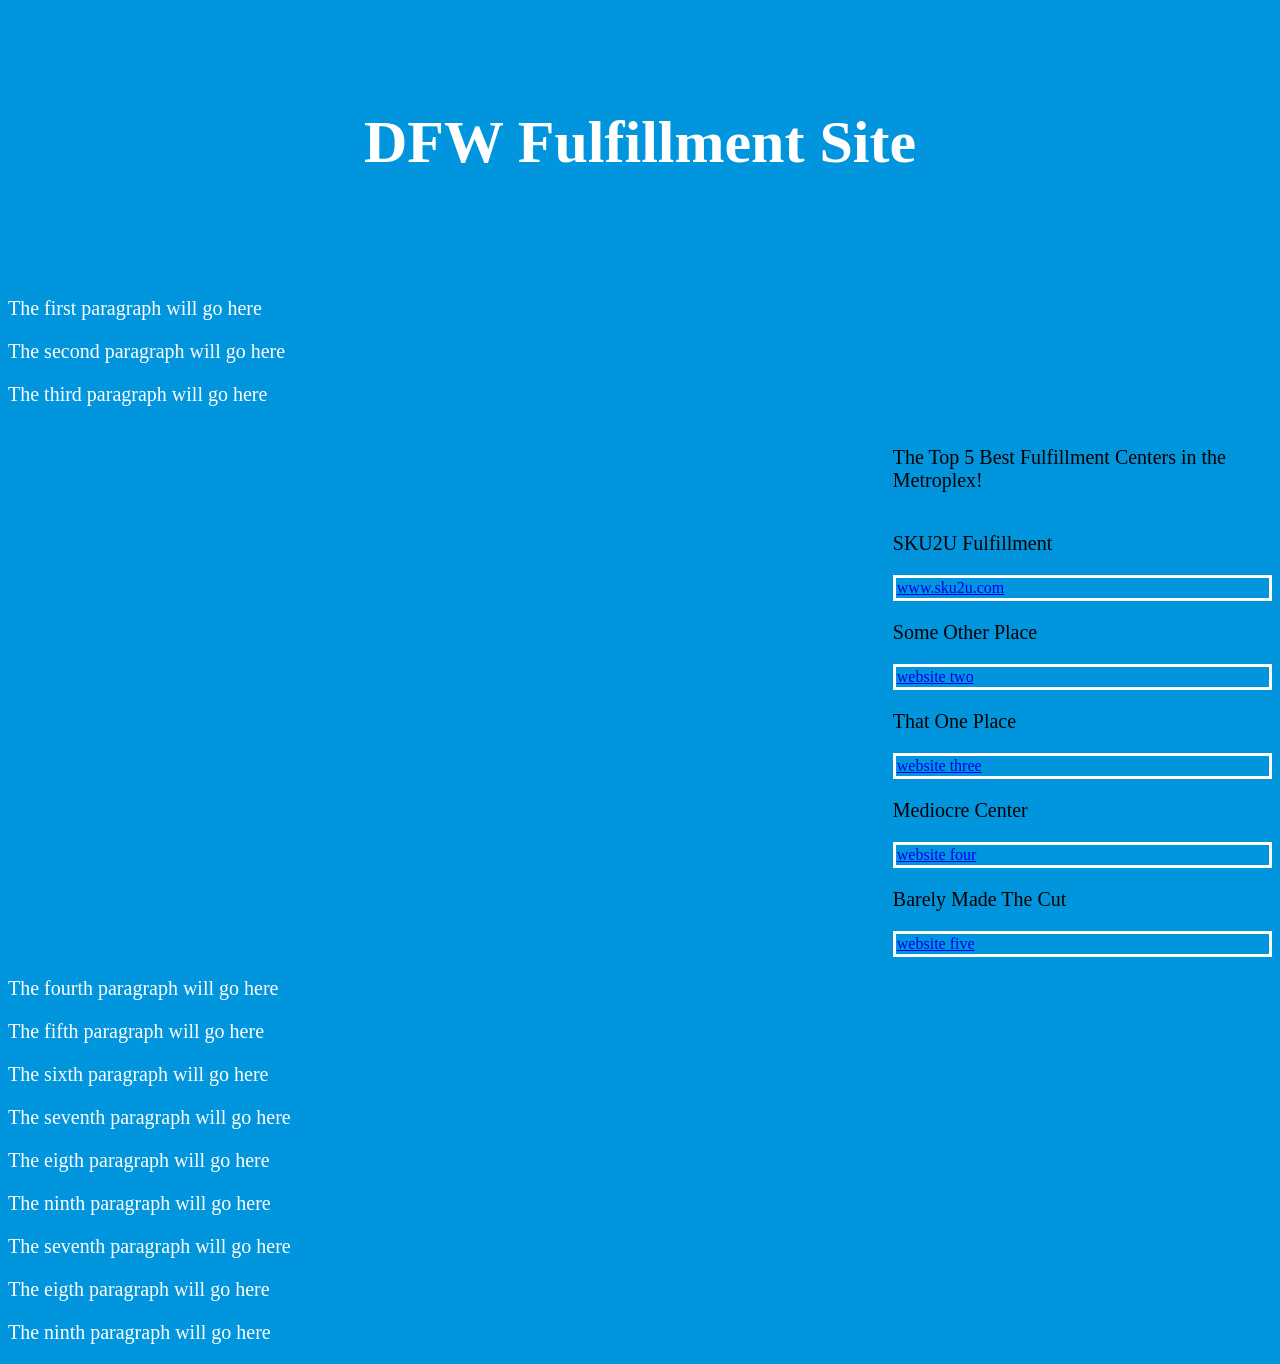
==== DFW Site/index.html @ 336edc54 "Add files via upload" ====
<!DOCTYPE html>
<html lang="en">
<head>
    <meta charset="UTF-8">
    <meta name="viewport" content="width=device-width, initial-scale=1.0">
    <title>DFW Fulfillment</title>

    <link rel="stylesheet" href="styles.css">
    <style>
        body {
            background-image: url('https://t3.ftcdn.net/jpg/01/79/91/78/240_F_179917813_5wzagab80xZ8QOCE9QQsLNsFrtLh3EEy.jpg');
            background-repeat: no-repeat;
            background-size: cover;
        }
    </style>
</head>
<body>
    

    <div class="container">
        <header class="header">
            <h1>DFW Fulfillment Site</h1>
        </header>
        <div class="content">
            <div class="set-one">
                <p>The first paragraph will go here</p>
                <p>The second paragraph will go here</p>
                <p>The third paragraph will go here</p>
            </div>
            <div class="list">
                <p>The Top 5 Best Fulfillment Centers in the Metroplex!</p>
                <p>SKU2U Fulfillment</p> <a href="https://www.sku2u.com/" class="sites">www.sku2u.com</a>
                <p>Some Other Place</p> <a href="#" class="sites">website two</a>
                <p>That One Place</p> <a href="#" class="sites">website three</a>
                <p>Mediocre Center</p> <a href="#" class="sites">website four</a>
                <p>Barely Made The Cut</p> <a href="#" class="sites">website five</a>
            </div>
            <div class="set-two">
                <p>The fourth paragraph will go here</p>
                <p>The fifth paragraph will go here</p>
                <p>The sixth paragraph will go here</p>
            </div>
            <div class="set-three">
                <p>The seventh paragraph will go here</p>
                <p>The eigth paragraph will go here</p>
                <p>The ninth paragraph will go here</p>
            </div>
            <div class="set-four">
                <p>The seventh paragraph will go here</p>
                <p>The eigth paragraph will go here</p>
                <p>The ninth paragraph will go here</p>
            </div>
        </div>
    </div>
</body>
</html>
---- DFW Site/styles.css ----
body {
    background-color: rgb(0, 149, 221);
}

.header {
    display: flex;
    justify-content: center;
    padding: 60px;
    color: white;
    font-size: 30px;
}

.list {
    display: grid;
    justify-content: right;
    margin-left: 70%;
    color: black;
}

.sites {
    padding: 1px;
    border: solid;
    border-color: white;
}

.set-one, .set-two, .set-three, .set-four {
    color: white;
}

p {
    font-size: 20px;
}
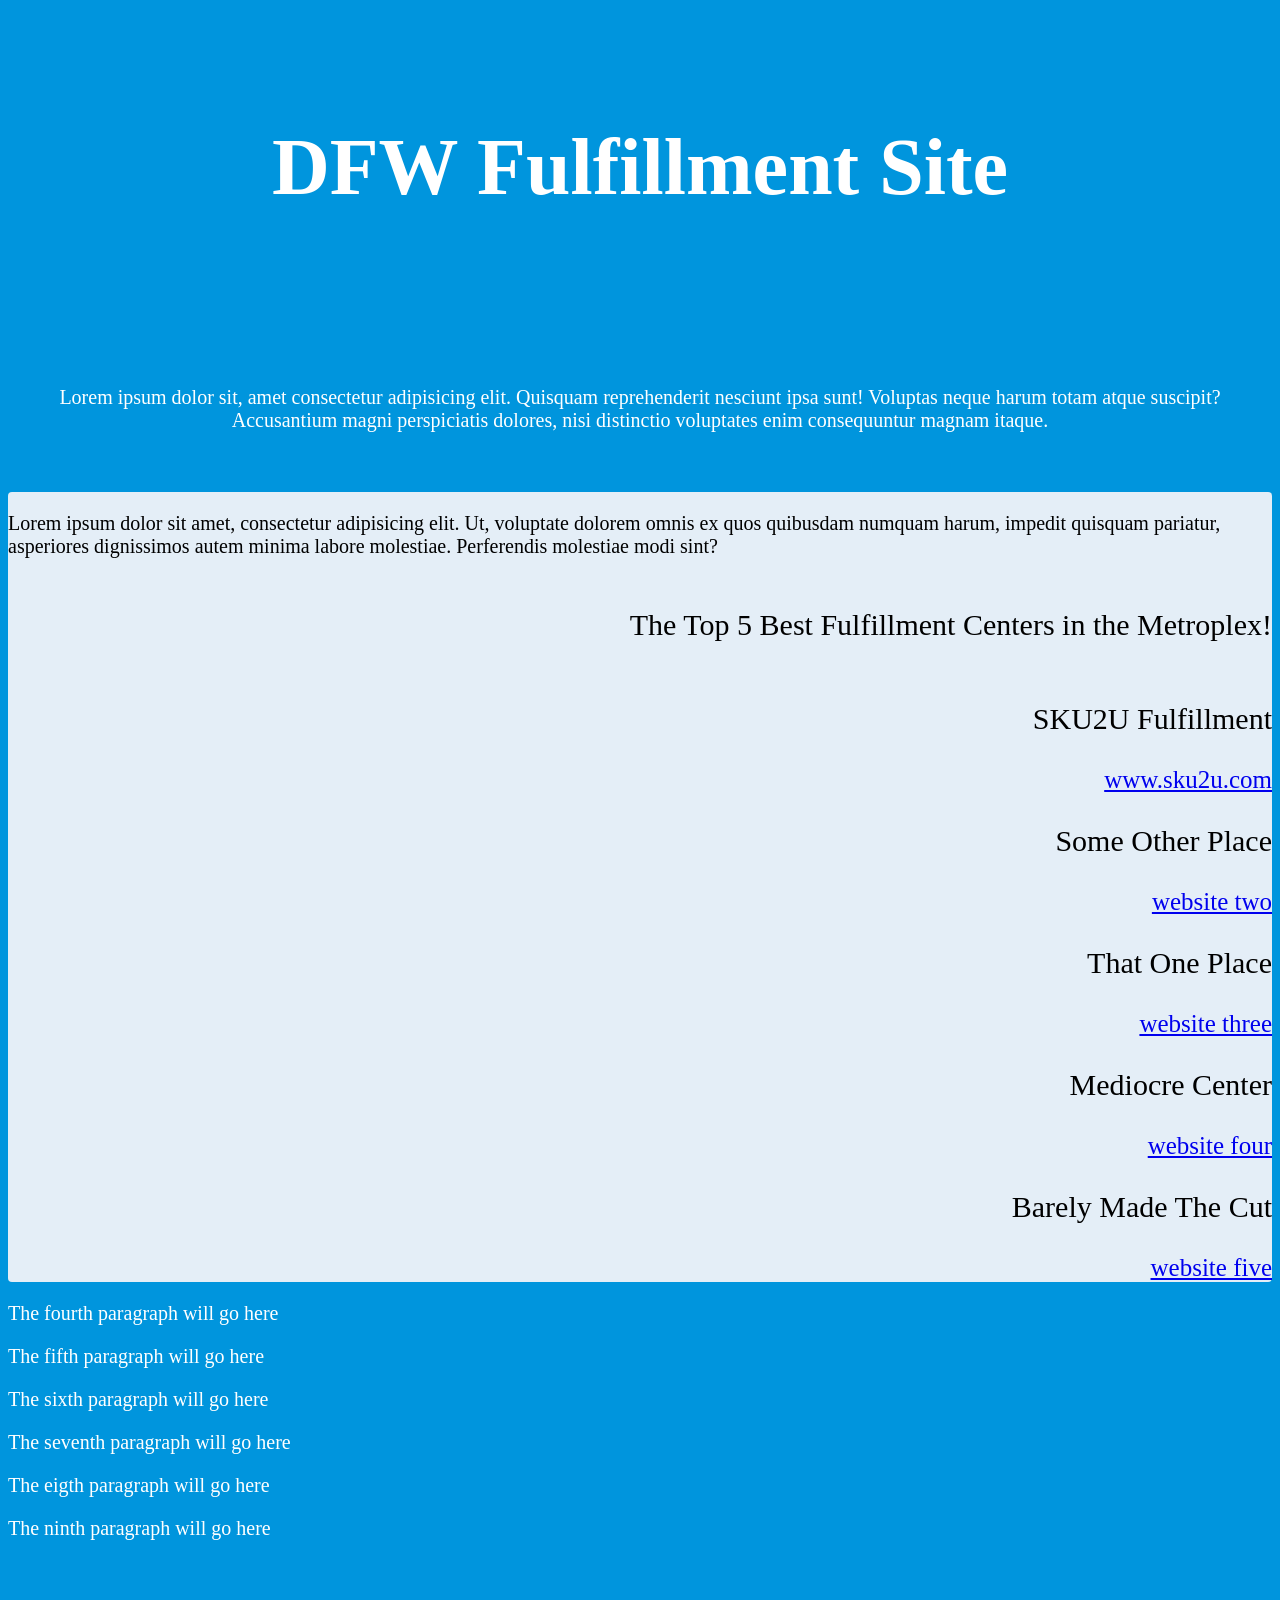
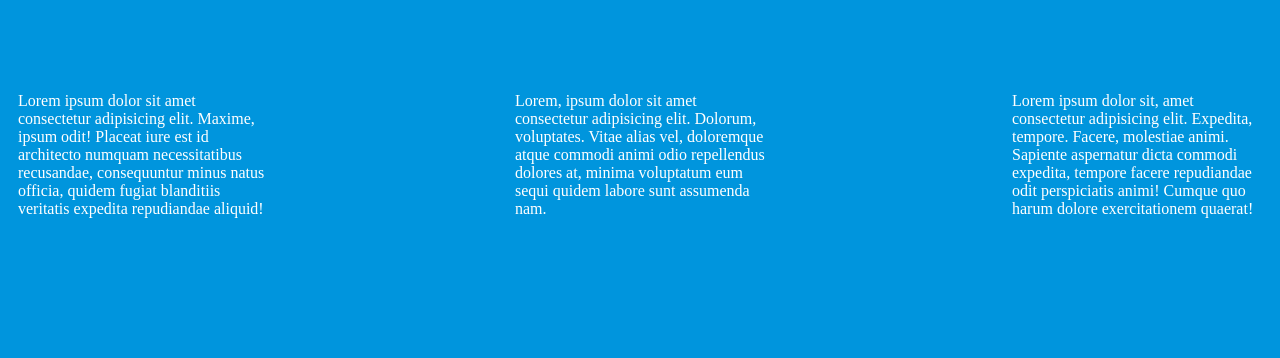
==== commit 4aada611: "Add files via upload" ====
--- a/DFW Site/index.html
+++ b/DFW Site/index.html
@@ -6,11 +6,12 @@
     <title>DFW Fulfillment</title>
 
     <link rel="stylesheet" href="styles.css">
+    <script src="index.js"></script>
     <style>
         body {
-            background-image: url('https://t3.ftcdn.net/jpg/01/79/91/78/240_F_179917813_5wzagab80xZ8QOCE9QQsLNsFrtLh3EEy.jpg');
+            background-image: url('https://www.moglix.com/blog/wp-content/uploads/2018/07/Warehouse_IMG.png');
             background-repeat: no-repeat;
-            background-size: cover;
+            background-size: 100% 50%; 
         }
     </style>
 </head>
@@ -18,38 +19,37 @@
     
 
     <div class="container">
-        <header class="header">
+        <header class="header" id="header">
             <h1>DFW Fulfillment Site</h1>
         </header>
-        <div class="content">
-            <div class="set-one">
-                <p>The first paragraph will go here</p>
-                <p>The second paragraph will go here</p>
-                <p>The third paragraph will go here</p>
+        <div class="content" id="content">
+            <div class="set-one" id="set-one">
+                <p>Lorem ipsum dolor sit, amet consectetur adipisicing elit. Quisquam reprehenderit nesciunt ipsa sunt! Voluptas neque harum totam atque suscipit? Accusantium magni perspiciatis dolores, nisi distinctio voluptates enim consequuntur magnam itaque.</p>
             </div>
-            <div class="list">
-                <p>The Top 5 Best Fulfillment Centers in the Metroplex!</p>
-                <p>SKU2U Fulfillment</p> <a href="https://www.sku2u.com/" class="sites">www.sku2u.com</a>
-                <p>Some Other Place</p> <a href="#" class="sites">website two</a>
-                <p>That One Place</p> <a href="#" class="sites">website three</a>
-                <p>Mediocre Center</p> <a href="#" class="sites">website four</a>
-                <p>Barely Made The Cut</p> <a href="#" class="sites">website five</a>
+            <div class="list" id="list">
+                <p id="site-para">Lorem ipsum dolor sit amet, consectetur adipisicing elit. Ut, voluptate dolorem omnis ex quos quibusdam numquam harum, impedit quisquam pariatur, asperiores dignissimos autem minima labore molestiae. Perferendis molestiae modi sint?</p>
+                <p id="sites-header">The Top 5 Best Fulfillment Centers in the Metroplex!</p>
+                <p id="site-name">SKU2U Fulfillment</p> <a href="https://www.sku2u.com/" class="sites" id="sites">www.sku2u.com</a>
+                <p id="site-name">Some Other Place</p> <a href="#" class="sites" id="sites">website two</a>
+                <p id="site-name">That One Place</p> <a href="#" class="sites" id="sites">website three</a>
+                <p id="site-name">Mediocre Center</p> <a href="#" class="sites" id="sites">website four</a>
+                <p id="site-name">Barely Made The Cut</p> <a href="#" class="sites" id="sites">website five</a>
             </div>
-            <div class="set-two">
+            <div class="set-two" id="set-two">
                 <p>The fourth paragraph will go here</p>
                 <p>The fifth paragraph will go here</p>
                 <p>The sixth paragraph will go here</p>
             </div>
-            <div class="set-three">
+            <div class="set-three" id="set-three">
                 <p>The seventh paragraph will go here</p>
                 <p>The eigth paragraph will go here</p>
                 <p>The ninth paragraph will go here</p>
             </div>
-            <div class="set-four">
-                <p>The seventh paragraph will go here</p>
-                <p>The eigth paragraph will go here</p>
-                <p>The ninth paragraph will go here</p>
-            </div>
+            <section class="cards" id="cards">
+                <section class="card-one">Lorem ipsum dolor sit amet consectetur adipisicing elit. Maxime, ipsum odit! Placeat iure est id architecto numquam necessitatibus recusandae, consequuntur minus natus officia, quidem fugiat blanditiis veritatis expedita repudiandae aliquid!</section>
+                <section class="card-two">Lorem, ipsum dolor sit amet consectetur adipisicing elit. Dolorum, voluptates. Vitae alias vel, doloremque atque commodi animi odio repellendus dolores at, minima voluptatum eum sequi quidem labore sunt assumenda nam.</section>
+                <section class="card-three">Lorem ipsum dolor sit, amet consectetur adipisicing elit. Expedita, tempore. Facere, molestiae animi. Sapiente aspernatur dicta commodi expedita, tempore facere repudiandae odit perspiciatis animi! Cumque quo harum dolore exercitationem quaerat!</section>
+            </section>
         </div>
     </div>
 </body>
--- a/DFW Site/styles.css
+++ b/DFW Site/styles.css
@@ -1,3 +1,4 @@
+
 body {
     background-color: rgb(0, 149, 221);
 }
@@ -8,19 +9,46 @@
     padding: 60px;
     color: white;
     font-size: 30px;
+    transition: 0.2s;
+}
+
+.container {
+    width: 100%;
 }
 
 .list {
     display: grid;
+    color: black;
+    background-color: rgb(228, 238, 247);
+    border-radius: 4px;
     justify-content: right;
-    margin-left: 70%;
-    color: black;
+}
+
+#sites-header {
+    font-size: 30px;
+    display: grid;
+    justify-content: right;
+}
+
+
+#site-name {
+    font-size: 30px;
+    margin-left: 60%;
+    display: grid;
+    justify-content: right;
 }
 
 .sites {
-    padding: 1px;
-    border: solid;
-    border-color: white;
+    font-size: 25px;
+    margin-left: 60%;
+    display: grid;
+    justify-content: right;
+}
+
+.set-one {
+    text-align: center;
+    margin: 40px;
+    display: flex;
 }
 
 .set-one, .set-two, .set-three, .set-four {
@@ -29,4 +57,55 @@
 
 p {
     font-size: 20px;
+}
+
+.cards .card-one {
+    width: 250px;
+    height: 350px;
+    margin: 20px 10px;
+    display: flex;
+    align-items: center;
+    justify-content: space-around;
+    border-radius: 3px;
+    color: white;
+}
+.cards .card-two {
+    width: 250px;
+    height: 350px;
+    margin: 20px 10px;
+    display: flex;
+    align-items: center;
+    justify-content: space-around;
+    color: white;
+}
+.cards .card-three {
+    width: 250px;
+    height: 350px;
+    margin: 20px 10px;
+    display: flex;
+    align-items: center;
+    justify-content: space-around;
+    border-radius: 10px;
+    color: white;
+}
+
+.cards {
+    display: flex;
+    justify-content: space-between;
+}
+
+.card-one:hover {
+    cursor: pointer;
+    transform: translateY(-5px) scale(1.005)
+    translate(0);
+}
+.card-two:hover {
+    cursor: pointer;
+    transform: translateY(-5px) scale(1.005)
+    translate(0);
+}
+.card-three:hover {
+    cursor: pointer;
+    transform: translateY(-5px) scale(1.005)
+    translate(0);
 }
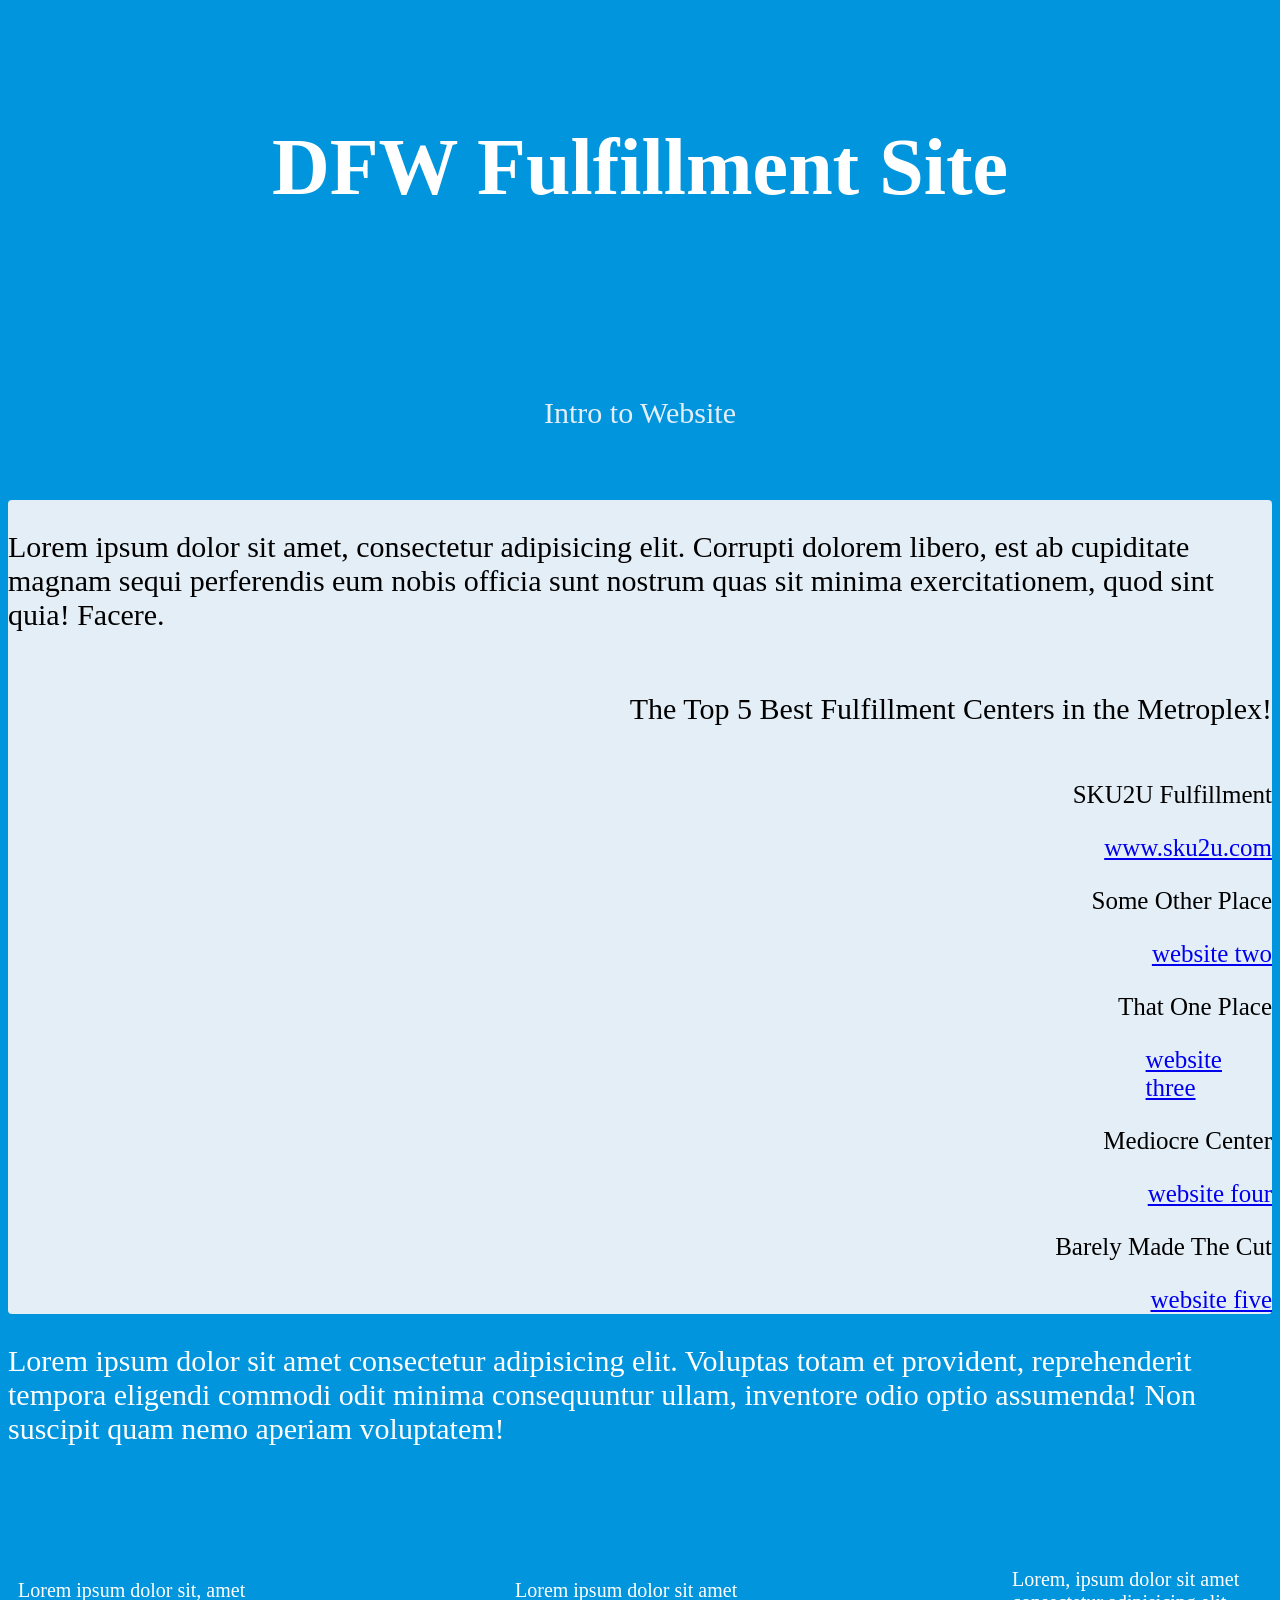
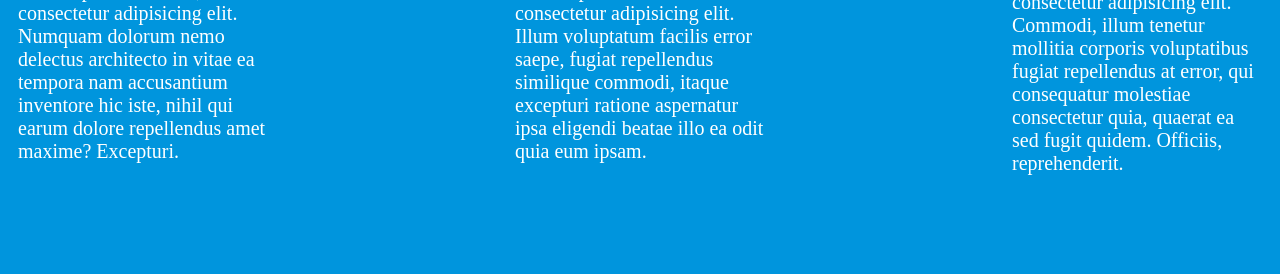
==== commit 2af70f0c: "Add files via upload" ====
--- a/DFW Site/index.html
+++ b/DFW Site/index.html
@@ -3,31 +3,34 @@
 <head>
     <meta charset="UTF-8">
     <meta name="viewport" content="width=device-width, initial-scale=1.0">
-    <title>DFW Fulfillment</title>
+    <title>DFW Fullfilment</title>
 
     <link rel="stylesheet" href="styles.css">
     <script src="index.js"></script>
     <style>
         body {
-            background-image: url('https://www.moglix.com/blog/wp-content/uploads/2018/07/Warehouse_IMG.png');
+            background-image: url('https://interlakemecalux.cdnwm.com/blog/img/formulas-for-inventory-management-safety-stock.1.4.jpg');
             background-repeat: no-repeat;
-            background-size: 100% 50%; 
+            background-size: 100% 60%;   
         }
     </style>
+    
 </head>
 <body>
     
-
     <div class="container">
         <header class="header" id="header">
             <h1>DFW Fulfillment Site</h1>
         </header>
         <div class="content" id="content">
             <div class="set-one" id="set-one">
-                <p>Lorem ipsum dolor sit, amet consectetur adipisicing elit. Quisquam reprehenderit nesciunt ipsa sunt! Voluptas neque harum totam atque suscipit? Accusantium magni perspiciatis dolores, nisi distinctio voluptates enim consequuntur magnam itaque.</p>
+                <p>Intro to Website</p>
             </div>
+
             <div class="list" id="list">
-                <p id="site-para">Lorem ipsum dolor sit amet, consectetur adipisicing elit. Ut, voluptate dolorem omnis ex quos quibusdam numquam harum, impedit quisquam pariatur, asperiores dignissimos autem minima labore molestiae. Perferendis molestiae modi sint?</p>
+                <section id="para-sect">
+                    <p id="site-para">Lorem ipsum dolor sit amet, consectetur adipisicing elit. Corrupti dolorem libero, est ab cupiditate magnam sequi perferendis eum nobis officia sunt nostrum quas sit minima exercitationem, quod sint quia! Facere.</p>
+                </section>
                 <p id="sites-header">The Top 5 Best Fulfillment Centers in the Metroplex!</p>
                 <p id="site-name">SKU2U Fulfillment</p> <a href="https://www.sku2u.com/" class="sites" id="sites">www.sku2u.com</a>
                 <p id="site-name">Some Other Place</p> <a href="#" class="sites" id="sites">website two</a>
@@ -36,21 +39,15 @@
                 <p id="site-name">Barely Made The Cut</p> <a href="#" class="sites" id="sites">website five</a>
             </div>
             <div class="set-two" id="set-two">
-                <p>The fourth paragraph will go here</p>
-                <p>The fifth paragraph will go here</p>
-                <p>The sixth paragraph will go here</p>
-            </div>
-            <div class="set-three" id="set-three">
-                <p>The seventh paragraph will go here</p>
-                <p>The eigth paragraph will go here</p>
-                <p>The ninth paragraph will go here</p>
+                <p>Lorem ipsum dolor sit amet consectetur adipisicing elit. Voluptas totam et provident, reprehenderit tempora eligendi commodi odit minima consequuntur ullam, inventore odio optio assumenda! Non suscipit quam nemo aperiam voluptatem!</p>
             </div>
             <section class="cards" id="cards">
-                <section class="card-one">Lorem ipsum dolor sit amet consectetur adipisicing elit. Maxime, ipsum odit! Placeat iure est id architecto numquam necessitatibus recusandae, consequuntur minus natus officia, quidem fugiat blanditiis veritatis expedita repudiandae aliquid!</section>
-                <section class="card-two">Lorem, ipsum dolor sit amet consectetur adipisicing elit. Dolorum, voluptates. Vitae alias vel, doloremque atque commodi animi odio repellendus dolores at, minima voluptatum eum sequi quidem labore sunt assumenda nam.</section>
-                <section class="card-three">Lorem ipsum dolor sit, amet consectetur adipisicing elit. Expedita, tempore. Facere, molestiae animi. Sapiente aspernatur dicta commodi expedita, tempore facere repudiandae odit perspiciatis animi! Cumque quo harum dolore exercitationem quaerat!</section>
+                <section class="card-one">Lorem ipsum dolor sit, amet consectetur adipisicing elit. Numquam dolorum nemo delectus architecto in vitae ea tempora nam accusantium inventore hic iste, nihil qui earum dolore repellendus amet maxime? Excepturi.</section>
+                <section class="card-two">Lorem ipsum dolor sit amet consectetur adipisicing elit. Illum voluptatum facilis error saepe, fugiat repellendus similique commodi, itaque excepturi ratione aspernatur ipsa eligendi beatae illo ea odit quia eum ipsam.</section>
+                <section class="card-three">Lorem, ipsum dolor sit amet consectetur adipisicing elit. Commodi, illum tenetur mollitia corporis voluptatibus fugiat repellendus at error, qui consequatur molestiae consectetur quia, quaerat ea sed fugit quidem. Officiis, reprehenderit.</section>
             </section>
         </div>
     </div>
+
 </body>
 </html>
--- a/DFW Site/styles.css
+++ b/DFW Site/styles.css
@@ -1,4 +1,3 @@
-
 body {
     background-color: rgb(0, 149, 221);
 }
@@ -13,85 +12,117 @@
 }
 
 .container {
+    display: grid;
     width: 100%;
+}
+
+#content {
+    display: grid;
+}
+
+.set-one {
+    display: grid;
+    text-align: center;
+    margin: 40px;
+    color: rgb(228, 238 , 247);
+    font-size: 50px;
 }
 
 .list {
     display: grid;
     color: black;
-    background-color: rgb(228, 238, 247);
+    background-color: rgb(228, 238 , 247);
     border-radius: 4px;
-    justify-content: right;
+    width: 100%;
+}
+
+#para-sect {
+    display: grid;
+}
+
+#site-para {
+    display: grid;
 }
 
 #sites-header {
-    font-size: 30px;
     display: grid;
     justify-content: right;
+    font-size: 30px;
 }
 
-
 #site-name {
-    font-size: 30px;
+    font-size: 25px;
     margin-left: 60%;
     display: grid;
     justify-content: right;
 }
 
 .sites {
+    display: grid;
     font-size: 25px;
-    margin-left: 60%;
-    display: grid;
+    margin-left: 90%;
     justify-content: right;
 }
 
-.set-one {
-    text-align: center;
-    margin: 40px;
-    display: flex;
+.sites:hover {
+    cursor: pointer;
+    transform: translateY(-5px) scale(1.005)
+    translate(0);
 }
 
-.set-one, .set-two, .set-three, .set-four {
+.set-two {
+    display: flex;
+    align-items: center;
+}
+
+.set-two, .set-three, .set-four {
     color: white;
 }
 
 p {
-    font-size: 20px;
+    font-size: 30px;
+}
+
+.cards {
+    display: flex; 
+    justify-content: space-between;
+    transition: 0.2s;
 }
 
 .cards .card-one {
+    display: flex;
     width: 250px;
     height: 350px;
     margin: 20px 10px;
-    display: flex;
     align-items: center;
     justify-content: space-around;
     border-radius: 3px;
     color: white;
+    font-size: 20px;
 }
+
 .cards .card-two {
+    display: flex;
     width: 250px;
     height: 350px;
     margin: 20px 10px;
-    display: flex;
     align-items: center;
     justify-content: space-around;
+    border-radius: 3px;
     color: white;
+    font-size: 20px;
 }
+
 .cards .card-three {
+    display: flex;
     width: 250px;
     height: 350px;
     margin: 20px 10px;
-    display: flex;
     align-items: center;
     justify-content: space-around;
-    border-radius: 10px;
+    border-radius: 3px;
     color: white;
-}
-
-.cards {
-    display: flex;
-    justify-content: space-between;
+    font-size: 20px;
 }
 
 .card-one:hover {
@@ -99,11 +130,13 @@
     transform: translateY(-5px) scale(1.005)
     translate(0);
 }
+
 .card-two:hover {
     cursor: pointer;
     transform: translateY(-5px) scale(1.005)
     translate(0);
 }
+
 .card-three:hover {
     cursor: pointer;
     transform: translateY(-5px) scale(1.005)
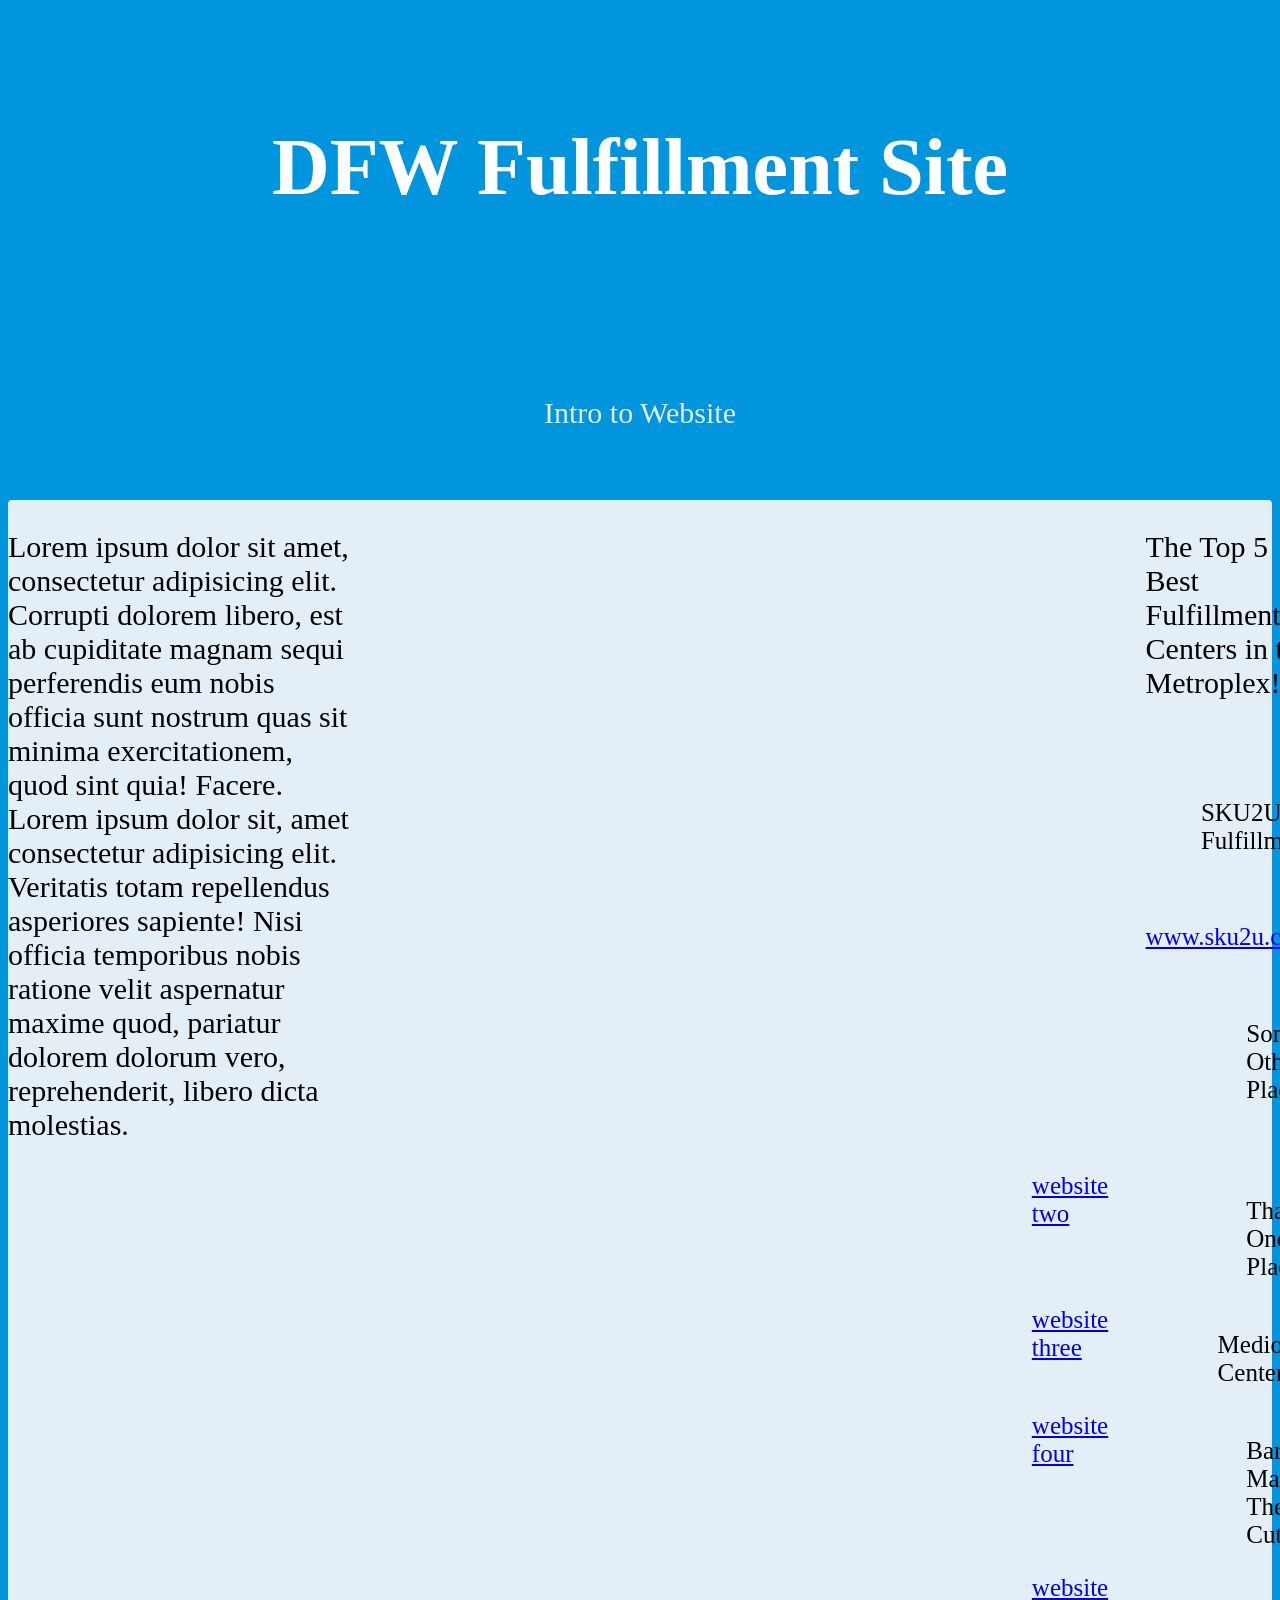
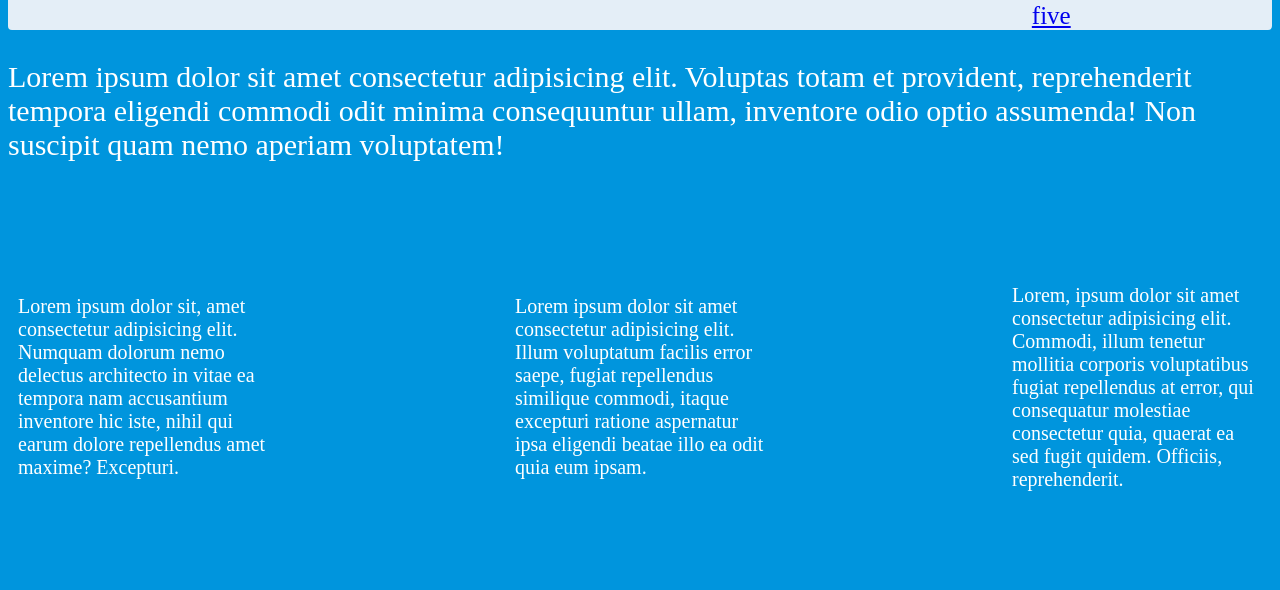
==== commit f6c66be8: "Add files via upload" ====
--- a/DFW Site/index.html
+++ b/DFW Site/index.html
@@ -26,10 +26,10 @@
             <div class="set-one" id="set-one">
                 <p>Intro to Website</p>
             </div>
-
+            <div>
             <div class="list" id="list">
                 <section id="para-sect">
-                    <p id="site-para">Lorem ipsum dolor sit amet, consectetur adipisicing elit. Corrupti dolorem libero, est ab cupiditate magnam sequi perferendis eum nobis officia sunt nostrum quas sit minima exercitationem, quod sint quia! Facere.</p>
+                    <p id="site-para">Lorem ipsum dolor sit amet, consectetur adipisicing elit. Corrupti dolorem libero, est ab cupiditate magnam sequi perferendis eum nobis officia sunt nostrum quas sit minima exercitationem, quod sint quia! Facere. Lorem ipsum dolor sit, amet consectetur adipisicing elit. Veritatis totam repellendus asperiores sapiente! Nisi officia temporibus nobis ratione velit aspernatur maxime quod, pariatur dolorem dolorum vero, reprehenderit, libero dicta molestias.</p>
                 </section>
                 <p id="sites-header">The Top 5 Best Fulfillment Centers in the Metroplex!</p>
                 <p id="site-name">SKU2U Fulfillment</p> <a href="https://www.sku2u.com/" class="sites" id="sites">www.sku2u.com</a>
--- a/DFW Site/styles.css
+++ b/DFW Site/styles.css
@@ -34,10 +34,13 @@
     background-color: rgb(228, 238 , 247);
     border-radius: 4px;
     width: 100%;
+    grid-template-columns: 90%;
 }
 
 #para-sect {
     display: grid;
+    grid-template-columns: 30%;
+    grid-row: 1 / span 4;
 }
 
 #site-para {
@@ -48,6 +51,7 @@
     display: grid;
     justify-content: right;
     font-size: 30px;
+    grid-column-start: 2;
 }
 
 #site-name {
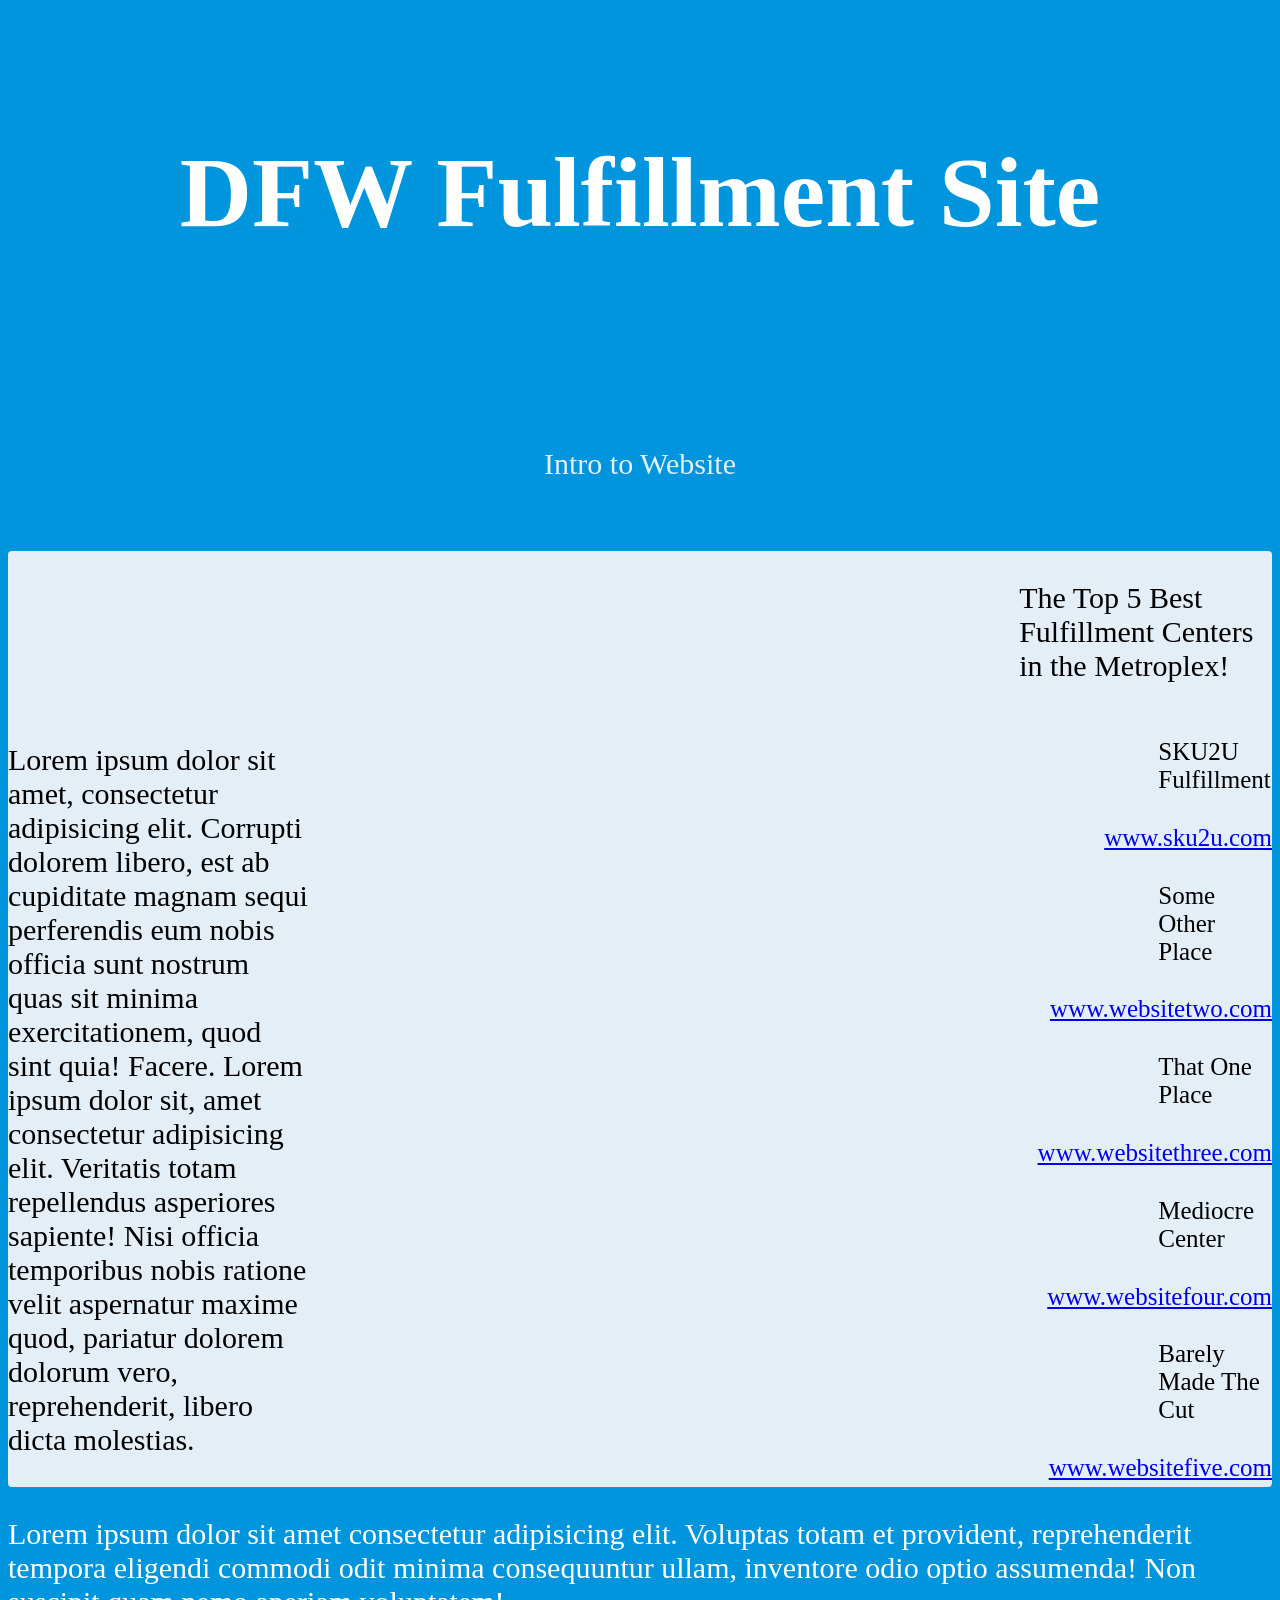
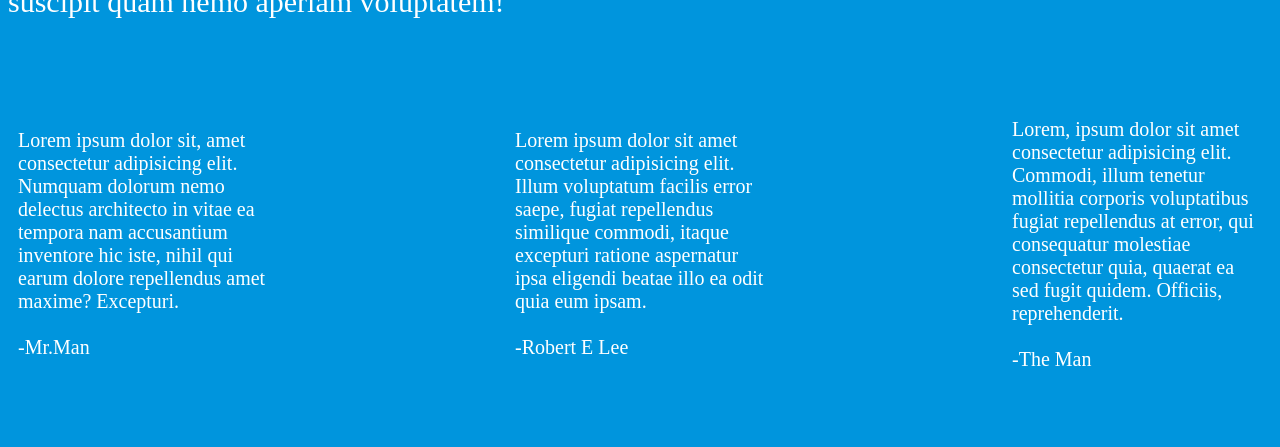
==== commit f214290d: "Add files via upload" ====
--- a/DFW Site/index.html
+++ b/DFW Site/index.html
@@ -33,18 +33,18 @@
                 </section>
                 <p id="sites-header">The Top 5 Best Fulfillment Centers in the Metroplex!</p>
                 <p id="site-name">SKU2U Fulfillment</p> <a href="https://www.sku2u.com/" class="sites" id="sites">www.sku2u.com</a>
-                <p id="site-name">Some Other Place</p> <a href="#" class="sites" id="sites">website two</a>
-                <p id="site-name">That One Place</p> <a href="#" class="sites" id="sites">website three</a>
-                <p id="site-name">Mediocre Center</p> <a href="#" class="sites" id="sites">website four</a>
-                <p id="site-name">Barely Made The Cut</p> <a href="#" class="sites" id="sites">website five</a>
+                <p id="site-name">Some Other Place</p> <a href="https://websitetwo.com/" class="sites" id="sites">www.websitetwo.com</a>
+                <p id="site-name">That One Place</p> <a href="websitethree.com" class="sites" id="sites">www.websitethree.com</a>
+                <p id="site-name">Mediocre Center</p> <a href="websitefour.com" class="sites" id="sites">www.websitefour.com</a>
+                <p id="site-name">Barely Made The Cut</p> <a href="websitefive.com" class="sites" id="sites">www.websitefive.com</a>
             </div>
             <div class="set-two" id="set-two">
                 <p>Lorem ipsum dolor sit amet consectetur adipisicing elit. Voluptas totam et provident, reprehenderit tempora eligendi commodi odit minima consequuntur ullam, inventore odio optio assumenda! Non suscipit quam nemo aperiam voluptatem!</p>
             </div>
             <section class="cards" id="cards">
-                <section class="card-one">Lorem ipsum dolor sit, amet consectetur adipisicing elit. Numquam dolorum nemo delectus architecto in vitae ea tempora nam accusantium inventore hic iste, nihil qui earum dolore repellendus amet maxime? Excepturi.</section>
-                <section class="card-two">Lorem ipsum dolor sit amet consectetur adipisicing elit. Illum voluptatum facilis error saepe, fugiat repellendus similique commodi, itaque excepturi ratione aspernatur ipsa eligendi beatae illo ea odit quia eum ipsam.</section>
-                <section class="card-three">Lorem, ipsum dolor sit amet consectetur adipisicing elit. Commodi, illum tenetur mollitia corporis voluptatibus fugiat repellendus at error, qui consequatur molestiae consectetur quia, quaerat ea sed fugit quidem. Officiis, reprehenderit.</section>
+                <section class="card-one" id="card">Lorem ipsum dolor sit, amet consectetur adipisicing elit. Numquam dolorum nemo delectus architecto in vitae ea tempora nam accusantium inventore hic iste, nihil qui earum dolore repellendus amet maxime? Excepturi. <br><br>-Mr.Man</section>
+                <section class="card-two">Lorem ipsum dolor sit amet consectetur adipisicing elit. Illum voluptatum facilis error saepe, fugiat repellendus similique commodi, itaque excepturi ratione aspernatur ipsa eligendi beatae illo ea odit quia eum ipsam. <br><br>-Robert E Lee</section>
+                <section class="card-three">Lorem, ipsum dolor sit amet consectetur adipisicing elit. Commodi, illum tenetur mollitia corporis voluptatibus fugiat repellendus at error, qui consequatur molestiae consectetur quia, quaerat ea sed fugit quidem. Officiis, reprehenderit.<br><br>-The Man</section>
             </section>
         </div>
     </div>
--- a/DFW Site/styles.css
+++ b/DFW Site/styles.css
@@ -7,7 +7,7 @@
     justify-content: center;
     padding: 60px;
     color: white;
-    font-size: 30px;
+    font-size: 50px;
     transition: 0.2s;
 }
 
@@ -34,13 +34,13 @@
     background-color: rgb(228, 238 , 247);
     border-radius: 4px;
     width: 100%;
-    grid-template-columns: 90%;
+    grid-template-columns: 80%;
 }
 
 #para-sect {
     display: grid;
     grid-template-columns: 30%;
-    grid-row: 1 / span 4;
+    grid-row: 2 / span 10;
 }
 
 #site-para {
@@ -56,7 +56,7 @@
 
 #site-name {
     font-size: 25px;
-    margin-left: 60%;
+    margin-left: 55%;
     display: grid;
     justify-content: right;
 }
@@ -130,19 +130,16 @@
 }
 
 .card-one:hover {
-    cursor: pointer;
     transform: translateY(-5px) scale(1.005)
     translate(0);
 }
 
 .card-two:hover {
-    cursor: pointer;
     transform: translateY(-5px) scale(1.005)
     translate(0);
 }
 
 .card-three:hover {
-    cursor: pointer;
     transform: translateY(-5px) scale(1.005)
     translate(0);
-}+}
